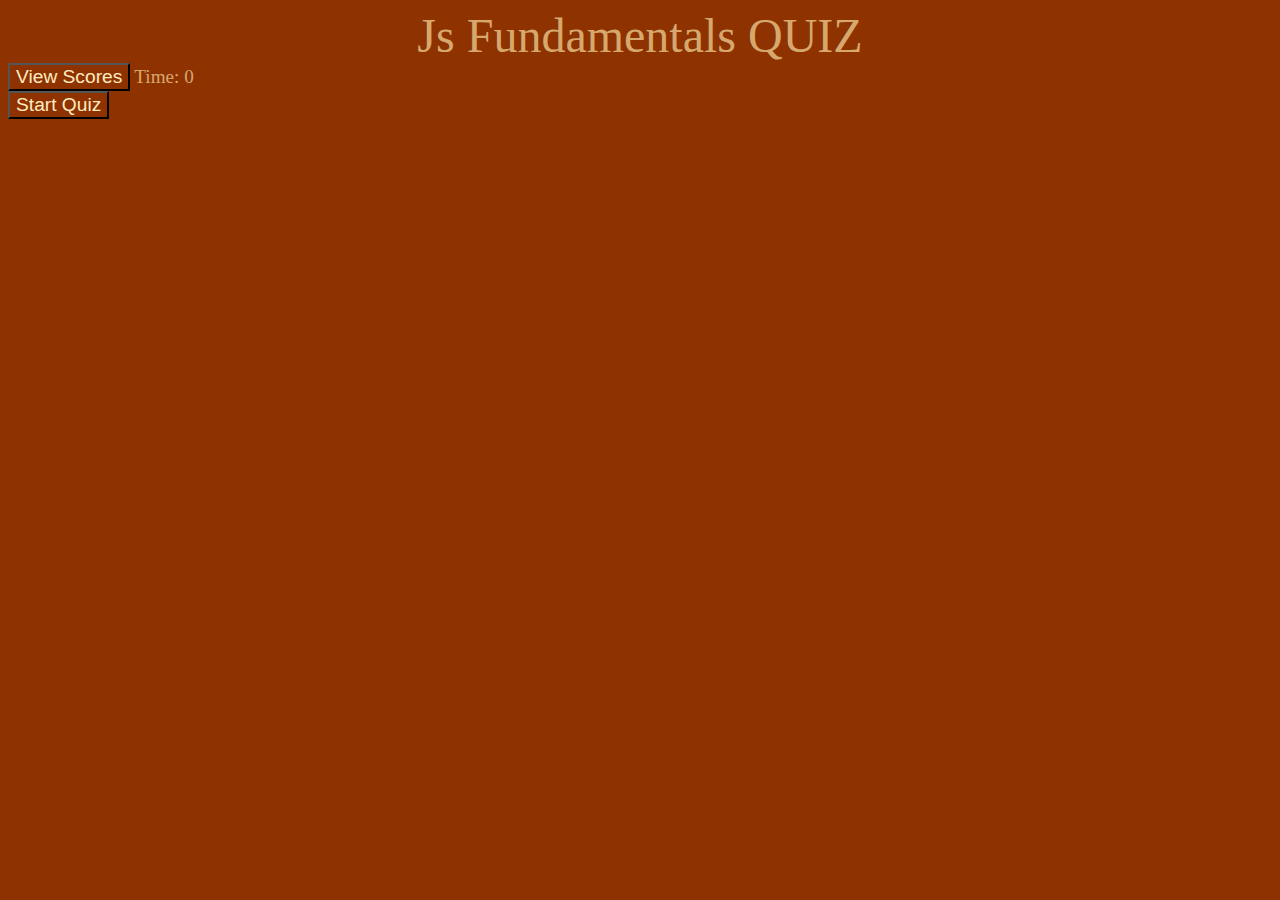
==== index.html @ 78510c33 "fixed root folder issue" ====
<!DOCTYPE html>
<html>

<head>
  <title>Js Fundamentals QUIZ</title>
  <meta charset="UTF-8" />
  <meta name="viewport" content="width=device-width, initial-scale=1" />
  <link rel="stylesheet" type="text/css" href="./assets/style.css" />
  

</head>

<body>
  <header>
    <div class="large-font">Js Fundamentals QUIZ</div>
  </header>

  <input id="view-scores" type="button" value="View Scores">
  <span id="timer">Time: 0</span>
  <div id="scores-div"></div>
  <div id="question-div"></div>
  <div id="choices"></div>
  <form id="results"></form>
  <div id="buttons">
    <input id="start-button" type="button" value="Start Quiz">
  </div>
</body>
<script src="assets/script.js"></script>
</html>
---- assets/style.css ----
:root {
  --dark-orange: #8E3200;
  --text-tan: #FFEBC1;
  --text-darker-tan:#D7A86E; 
  --all-text-sizes: larger;
}
* {
  background-color: var(--dark-orange);
  
}
.large-font {
  font-size:xxx-large;
  text-align: center;
  color:var(--text-darker-tan);
}
#start-button {
  font-size: var(--all-text-sizes);
  color: var(--text-tantext-tan);
}
#timer {
  color: var(--text-darker-tan);
  text-align: center;
  font-size: var(--all-text-sizes);
}
#buttons {
  color: var(--text-tan);
}
#view-scores {
  font-size: var(--all-text-sizes);
  color: var(--text-tan);
}
body {
  color: var(--text-tan);
  justify-content: center;
}
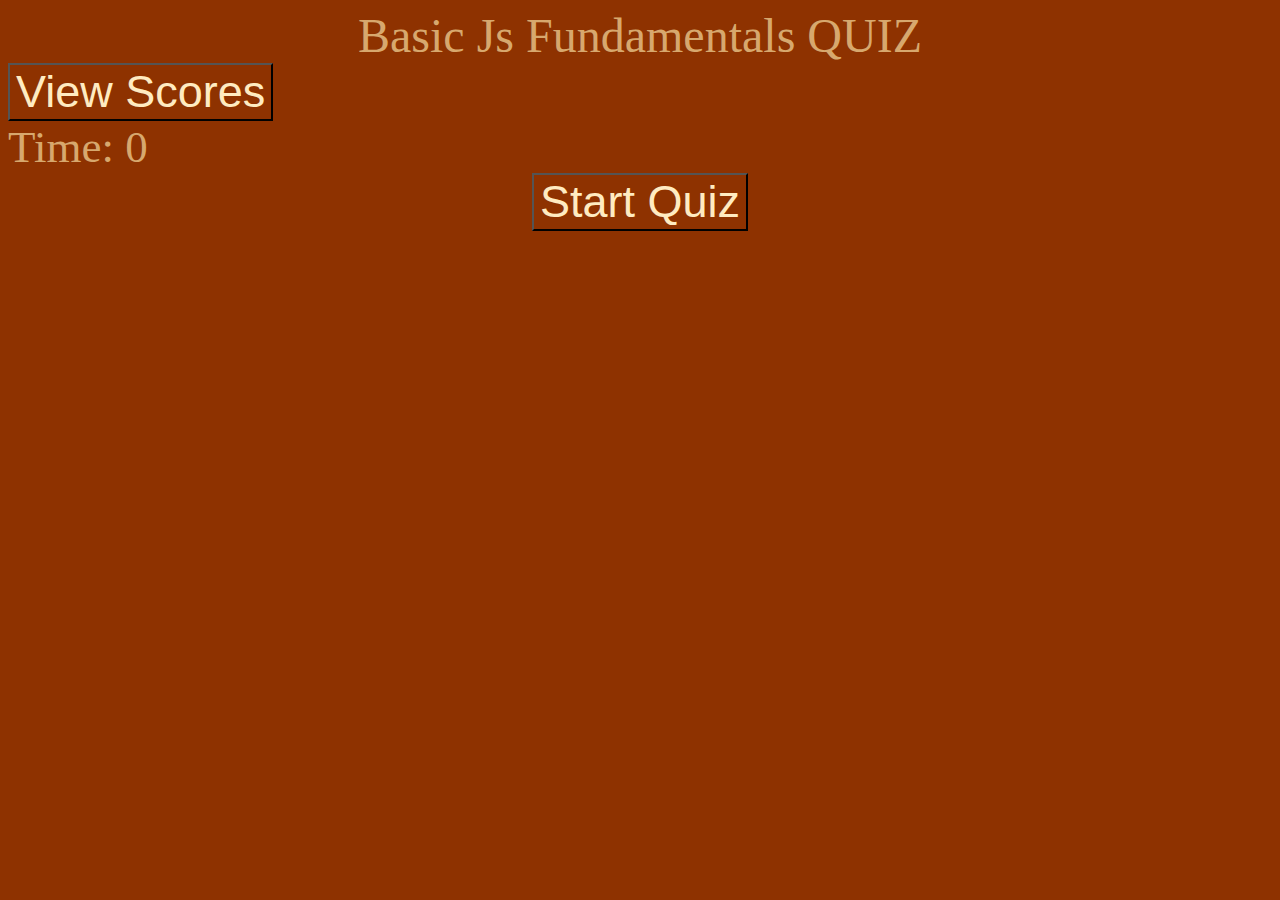
==== commit a7c55178: "added some styling to start button and most of the text" ====
--- a/index.html
+++ b/index.html
@@ -12,7 +12,7 @@
 
 <body>
   <header>
-    <div class="large-font">Js Fundamentals QUIZ</div>
+    <div class="large-font">Basic Js Fundamentals QUIZ</div>
   </header>
 
   <input id="view-scores" type="button" value="View Scores">
@@ -22,6 +22,7 @@
   <div id="choices"></div>
   <form id="results"></form>
   <div id="buttons">
+    <br>
     <input id="start-button" type="button" value="Start Quiz">
   </div>
 </body>
--- a/assets/style.css
+++ b/assets/style.css
@@ -2,7 +2,7 @@
   --dark-orange: #8E3200;
   --text-tan: #FFEBC1;
   --text-darker-tan:#D7A86E; 
-  --all-text-sizes: larger;
+  --all-text-sizes: 45px;
 }
 * {
   background-color: var(--dark-orange);
@@ -15,21 +15,36 @@
 }
 #start-button {
   font-size: var(--all-text-sizes);
-  color: var(--text-tantext-tan);
+  color: var(--text-tan)
+
+
 }
 #timer {
   color: var(--text-darker-tan);
-  text-align: center;
   font-size: var(--all-text-sizes);
+  display: flex;
+  align-items: flex-end;
 }
 #buttons {
+  display: flex;
+  align-items: center;
+  justify-content: center;
   color: var(--text-tan);
 }
 #view-scores {
   font-size: var(--all-text-sizes);
   color: var(--text-tan);
+  justify-content: end;
 }
-body {
+#question-div {
+  text-align: center;
   color: var(--text-tan);
-  justify-content: center;
-}+  font-size: xx-large;
+}
+#choices {
+  text-align: center;
+}
+#scores-div {
+  color:var(--text-darker-tan);
+  text-align: center;
+}
